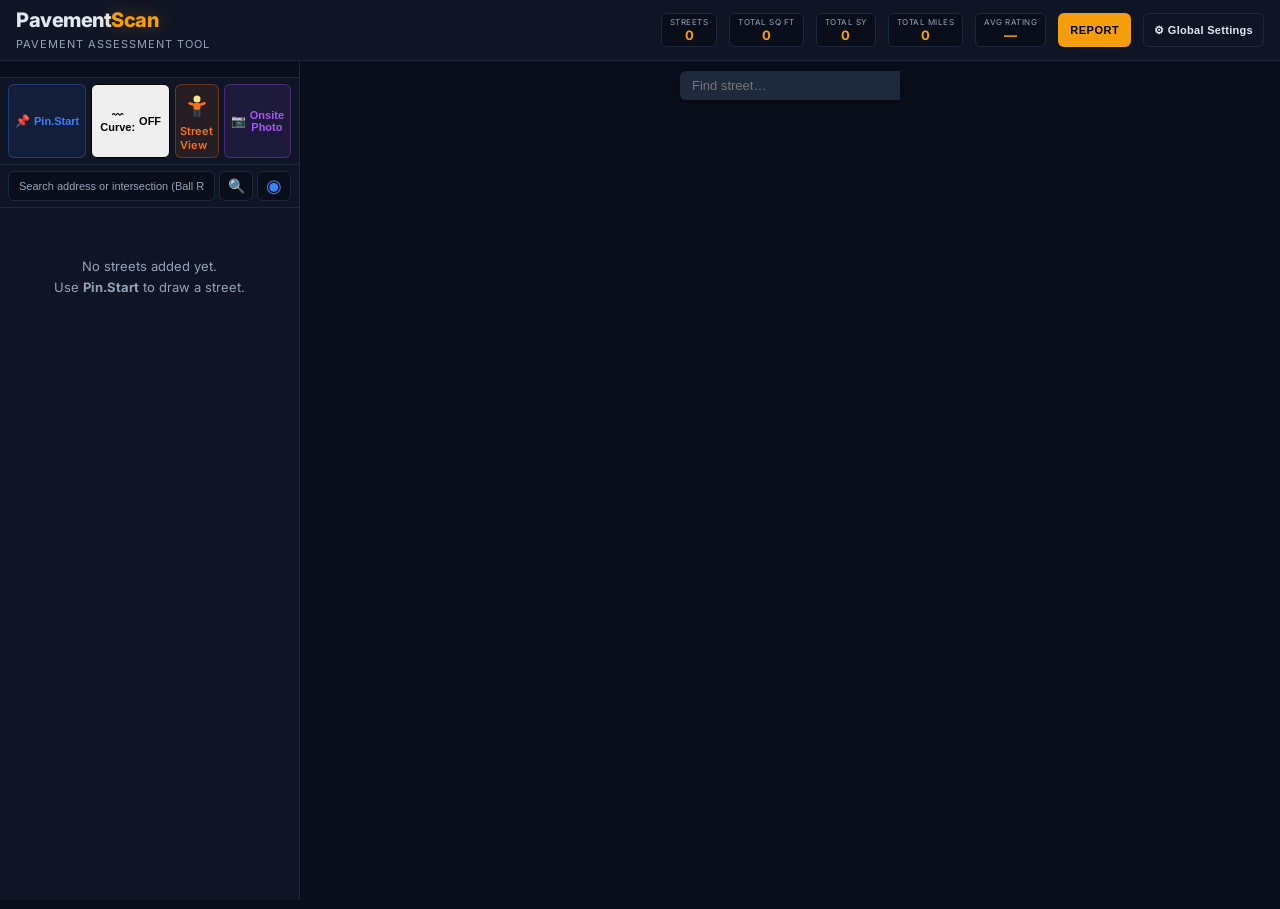
==== index.html @ 5e504d48 "v266: skip import if street already pinned — don't touch existing highlighted streets" ====
<!DOCTYPE html>
<html lang="en">
<head>
  <meta charset="UTF-8">
  <meta name="viewport" content="width=device-width, initial-scale=1.0">
  <title>PavementScan</title>
  <link rel="stylesheet" href="style.css?v=184">
  <link rel="preconnect" href="https://fonts.googleapis.com">
  <link href="https://fonts.googleapis.com/css2?family=Inter:wght@400;500;600;700;800&display=swap" rel="stylesheet">
</head>
<body>

  <!-- ─── LOGIN SCREEN ─────────────────────────────────────── -->
  <div id="login-screen">
    <div class="login-box">
      <h2>Pavement<em>Scan</em></h2>
      <p class="login-sub">Pavement Assessment Tool</p>
      <div class="login-form">
        <input type="text" id="login-user" placeholder="Username" autocomplete="username">
        <input type="password" id="login-pass" placeholder="Passcode" autocomplete="current-password" onkeydown="if(event.key==='Enter')doLogin()">
        <div id="login-error" class="login-error hidden">Incorrect username or passcode.</div>
        <button onclick="doLogin()">Enter</button>
      </div>
    </div>
  </div>

  <!-- ─── HEADER ──────────────────────────────────────────── -->
  <header id="app-header">
    <div class="header-left">
      <h1>Pavement<em>Scan</em></h1>
      <span class="header-sub">Pavement Assessment Tool</span>
    </div>
    <div class="header-right">
      <div class="stat-pill" id="stat-streets">
        <span class="stat-label">Streets</span>
        <span class="stat-value" id="total-streets">0</span>
      </div>
      <div class="stat-pill" id="stat-sqft">
        <span class="stat-label">Total Sq Ft</span>
        <span class="stat-value" id="total-sqft">0</span>
      </div>
      <div class="stat-pill" id="stat-sy">
        <span class="stat-label">Total SY</span>
        <span class="stat-value" id="total-sy">0</span>
      </div>
      <div class="stat-pill" id="stat-miles">
        <span class="stat-label">Total Miles</span>
        <span class="stat-value" id="total-miles">0</span>
      </div>
      <div class="stat-pill" id="stat-rating">
        <span class="stat-label">Avg Rating</span>
        <span class="stat-value" id="avg-rating">—</span>
      </div>
      <button class="btn-report" onclick="generateProjectReport()" title="Generate project report">Report</button>
      <button class="btn-global-settings" onclick="openGlobalSettings()" title="Global AI settings">&#9881; Global Settings</button>
    </div>
  </header>

  <!-- ─── REPORT MODAL ───────────────────────────────────── -->
  <div id="report-overlay" class="modal-overlay hidden" onclick="closeReport(event)">
    <div class="modal report-modal" onclick="event.stopPropagation()">
      <button class="btn-close" onclick="closeReport()" style="position:absolute;top:10px;right:14px;">&times;</button>
      <h3 id="report-title">Project Report</h3>
      <div id="report-content" class="report-content">Generating report...</div>
    </div>
  </div>

  <!-- ─── GLOBAL SETTINGS MODAL ───────────────────────────── -->
  <div id="global-settings-overlay" class="modal-overlay hidden" onclick="closeGlobalSettings(event)">
    <div class="modal global-settings-modal" onclick="event.stopPropagation()">
      <button class="btn-close" onclick="closeGlobalSettings()" style="position:absolute;top:10px;right:14px;">&times;</button>
      <h3>&#9881; Global Settings</h3>
      <p class="global-settings-sub">These apply to every project and every scan.</p>
      <div class="form-group" style="margin-top:16px">
        <label>Global AI Instructions</label>
        <p style="font-size:11px;color:var(--text-muted);margin:4px 0 8px">Your personal grading standards — injected into every scan across all projects.</p>
        <textarea id="global-ai-notes-input" class="ai-notes-input" rows="5" placeholder="e.g. Always rate alligator cracking as LVL 4 even if it's a small patch. Faded striping alone is not enough to bump a rating."></textarea>
      </div>
      <div class="modal-actions" style="margin-top:16px">
        <button class="btn-secondary" onclick="closeGlobalSettings()">Cancel</button>
        <button class="btn-primary" onclick="saveGlobalSettings()">Save</button>
      </div>
    </div>
  </div>

  <!-- ─── REFINE AI MODAL ──────────────────────────────────── -->
  <div id="refine-ai-overlay" class="modal-overlay hidden" onclick="closeRefineAIModal(event)">
    <div class="modal refine-ai-modal" onclick="event.stopPropagation()">
      <button class="btn-close" onclick="closeRefineAIModal()" style="position:absolute;top:10px;right:14px;">&times;</button>
      <h3>Refine AI Calibration</h3>
      <div id="refine-ai-loading" class="refine-ai-loading">
        <div class="scan-spinner"></div>
        <p>Analyzing your corrections and generating rules...</p>
      </div>
      <div id="refine-ai-rules" class="hidden"></div>
    </div>
  </div>

  <!-- ─── MAIN LAYOUT ────────────────────────────────────── -->
  <main id="app-main">

    <!-- LEFT PANEL -->
    <aside id="street-panel">
      <div class="project-bar" id="project-selector"></div>
      <div class="quick-actions">
        <button class="qa-btn qa-highlight" id="btn-pin" onclick="startFreeHighlight()" title="Draw a street — click start then end">
          <span class="qa-icon">&#128204;</span> <span id="btn-pin-label">Pin.Start</span>
        </button>
        <button class="qa-btn" id="btn-curve-toggle" onclick="toggleCurveMode()" title="Curve mode — click multiple points along a curved street" style="font-size:11px;padding:4px 8px;">
          〰 Curve: <span id="curve-mode-label">OFF</span>
        </button>
        <div class="qa-btn qa-worker" id="sv-worker" title="Drag onto the map to open Street View">
          <svg width="22" height="32" viewBox="0 0 22 32" fill="none" xmlns="http://www.w3.org/2000/svg">
            <circle cx="11" cy="9" r="3.5" fill="#fde68a"/>
            <rect x="2" y="13.5" width="6" height="2.5" rx="1.25" fill="#f97316" transform="rotate(20,7.5,14.75)"/>
            <rect x="14" y="13.5" width="6" height="2.5" rx="1.25" fill="#f97316" transform="rotate(-20,14.5,14.75)"/>
            <rect x="7.5" y="13" width="7" height="7" rx="2" fill="#f97316"/>
            <rect x="7.5" y="19.5" width="3" height="7.5" rx="1.5" fill="#374151"/>
            <rect x="11.5" y="19.5" width="3" height="7.5" rx="1.5" fill="#374151"/>
          </svg>
          <span>Street View</span>
        </div>
        <button class="qa-btn qa-photo" onclick="startFreePhoto()" title="Take a crack photo">
          <span class="qa-icon">&#128247;</span> Onsite Photo
        </button>
      </div>
      <div id="highlight-bar" class="highlight-bar hidden">
        <span id="highlight-bar-text">Click the START of a street</span>
        <button id="btn-finish-line" class="btn-cancel-highlight" onclick="finishMultiPointDraw()" style="background:#22c55e;color:#fff;display:none">Finish Line</button>
        <button class="btn-cancel-highlight" onclick="cancelHighlight()">Cancel</button>
      </div>
      <div id="order-bar" class="order-bar hidden">
        <div id="order-bar-main" style="display:flex;align-items:center;justify-content:space-between;width:100%;gap:6px">
          <span id="order-bar-text">Click — Stop #1  |  Right-click — half stop</span>
          <button class="btn-cancel-highlight" onclick="cancelOrderMode()">Done</button>
        </div>
        <div id="order-note-row" class="hidden" style="width:100%;margin-top:6px">
          <div id="order-note-label" style="font-size:10px;margin-bottom:4px;opacity:0.8"></div>
          <div style="display:flex;gap:4px">
            <input id="order-note-input" type="text" placeholder="Why this next? (optional)" maxlength="120"
              style="flex:1;background:rgba(245,158,11,0.1);border:1px solid rgba(245,158,11,0.4);border-radius:4px;color:#fff;font-size:11px;padding:4px 7px;outline:none"
              onkeydown="if(event.key==='Enter')saveOrderNote();if(event.key==='Escape')skipOrderNote()">
            <button onclick="saveOrderNote()" style="background:#f59e0b;border:none;color:#000;border-radius:4px;padding:4px 8px;font-size:11px;font-weight:700;cursor:pointer">Save</button>
            <button onclick="skipOrderNote()" style="background:none;border:1px solid rgba(245,158,11,0.4);color:#f59e0b;border-radius:4px;padding:4px 8px;font-size:11px;cursor:pointer">Skip</button>
          </div>
        </div>
      </div>
      <div class="search-bar">
        <input type="text" id="search-input" placeholder="Search address or intersection (Ball Rd &amp; Harbor Blvd)" onkeydown="if(event.key==='Enter')searchLocation()">
        <button class="btn-search" onclick="searchLocation()" title="Search">&#128269;</button>
        <button class="btn-nearme" onclick="goToMyLocation()" title="Near Me">&#9673;</button>
      </div>
      <div id="street-list" class="street-list">
        <div class="empty-state">No streets added yet.<br>Use <strong>Pin.Start</strong> to draw a street.</div>
      </div>
    </aside>

    <!-- CENTER — Map -->
    <section id="map-container">
      <div id="map"></div>
      <div id="map-street-search" style="position:absolute;top:10px;left:50%;transform:translateX(-50%);z-index:5;display:flex;gap:0;">
        <input id="map-street-search-input" type="text" placeholder="Find street…" oninput="mapStreetSearch(this.value)" onkeydown="if(event.key==='Escape'){this.value='';mapStreetSearch('');}else if(event.key==='Enter'){mapStreetSearchEnter();}" style="width:220px;padding:7px 12px;border-radius:6px 0 0 6px;border:none;background:#1e293b;color:#f1f5f9;font-size:13px;outline:none;box-shadow:0 2px 8px rgba(0,0,0,0.4);">
        <div id="map-street-search-results" style="position:absolute;top:100%;left:0;right:0;background:#1e293b;border-radius:0 0 6px 6px;overflow:hidden;box-shadow:0 4px 12px rgba(0,0,0,0.5);display:none;max-height:240px;overflow-y:auto;"></div>
      </div>
      <div id="streetview-panel" class="hidden">
        <div id="streetview-pano"></div>
        <div class="sv-toolbar">
          <button id="btn-close-sv" class="btn-close-sv" onclick="closeStreetViewPanel()">&#8592; Back to Map</button>
          <div id="sv-snap-btns">
            <button class="btn-sv-snap" onclick="snapStreetView(false)" title="Snap this view as a photo">&#128247; Snap Photo</button>
            <button class="btn-sv-snap btn-sv-snap-rr" onclick="snapStreetView(true)" title="Snap this view as an R&R photo">&#128247; Snap R&amp;R</button>
          </div>
          <button id="btn-sv-replace" class="btn-sv-snap btn-sv-replace hidden" onclick="snapRetake()" title="Replace the scan photo with this view">&#8617; Replace Photo</button>
        </div>
      </div>

  <!-- ─── SV SNAP MODAL ────────────────────────────────────── -->
  <div id="snap-overlay" class="modal-overlay hidden" onclick="closeSnapModal(event)">
    <div class="modal snap-review-modal" onclick="event.stopPropagation()">
      <button class="btn-close" onclick="closeSnapModal()" style="position:absolute;top:10px;right:14px;">&times;</button>
      <h3 id="snap-modal-title">Snap Photo</h3>
      <img id="snap-preview" src="" alt="Snap preview" class="snap-preview-img">
      <div class="form-group" style="margin-top:12px">
        <label>Rating</label>
        <select id="snap-rating">
          <option value="">— No rating —</option>
          <option value="level-1">LVL 1 — Good condition</option>
          <option value="level-2">LVL 2 — Light cracks</option>
          <option value="level-3">LVL 3 — Heavy cracks</option>
          <option value="level-4">LVL 4 — Alligator cracking</option>
        </select>
      </div>
      <div class="form-group">
        <label>Note (optional)</label>
        <textarea id="snap-note" rows="2" placeholder="e.g. Deep crack at driveway approach"></textarea>
      </div>
      <div class="modal-actions">
        <button class="btn-secondary" onclick="closeSnapModal()">Cancel</button>
        <button class="btn-primary" id="snap-save-btn" onclick="saveSnap()">Save to Street</button>
      </div>
    </div>
  </div>
    </section>

    <!-- RIGHT PANEL — Street Detail -->
    <aside id="detail-panel" class="hidden">
      <button class="btn-close" onclick="closeDetailPanel()">&times;</button>
      <div id="detail-content"></div>
    </aside>

  </main>

  <!-- ─── PHOTO LIGHTBOX ───────────────────────────────────── -->
  <div id="photo-lightbox" class="lightbox hidden" onclick="closeLightbox()">
    <div class="lightbox-inner" onclick="event.stopPropagation()">
      <button class="lightbox-close" onclick="closeLightbox()">&times;</button>
      <img id="lightbox-img" src="" alt="">
      <div id="lightbox-label" class="lightbox-label"></div>
      <div class="lightbox-rating">
        <span class="lightbox-rating-label">Rating:</span>
        <select id="lightbox-rating-select" onchange="lightboxSetRating(this.value)">
          <option value="">— Not rated —</option>
          <option value="level-1">LVL 1 — Good</option>
          <option value="level-2">LVL 2 — Light cracks</option>
          <option value="level-3">LVL 3 — Heavy cracks</option>
          <option value="level-4">LVL 4 — Alligator</option>
        </select>
      </div>
      <div id="lightbox-calibration-reason" class="hidden"></div>
      <div id="lightbox-note-row" class="lightbox-note-row hidden">
        <textarea id="lightbox-note-input" class="lightbox-note-input" rows="2" placeholder="Add a note..."></textarea>
        <button class="btn-primary" style="margin-top:6px;width:100%;font-size:12px;padding:7px" onclick="lightboxSaveNote()">Save Note</button>
      </div>
      <div class="lightbox-nav">
        <button id="lightbox-retake" class="lightbox-retake hidden" onclick="lightboxRetakePhoto()" title="Retake Photo">&#8635;</button>
        <button onclick="lightboxNav(-1)">&#8592;</button>
        <span id="lightbox-count"></span>
        <button onclick="lightboxNav(1)">&#8594;</button>
        <button id="lightbox-delete" class="lightbox-delete hidden" onclick="lightboxDeletePhoto()" title="Delete Photo">&#128465;</button>
      </div>
    </div>
  </div>

  <!-- ─── IMPORT STREET LIST MODAL ───────────────────────── -->
  <div id="import-overlay" class="modal-overlay hidden" onclick="closeImportModal(event)">
    <div class="modal" onclick="event.stopPropagation()" style="max-width:480px">
      <button class="btn-close" onclick="closeImportModal()" style="position:absolute;top:10px;right:14px;">&times;</button>
      <h3>&#8595; Import Street List</h3>
      <div class="form-group">
        <label>City &amp; State</label>
        <input type="text" id="import-city" placeholder="e.g. Mill Valley, CA" style="width:100%">
      </div>
      <!-- PDF Drop Zone -->
      <div id="import-drop-zone"
        ondragover="event.preventDefault();this.classList.add('drag-over')"
        ondragleave="this.classList.remove('drag-over')"
        ondrop="handleImportDrop(event)">
        <div id="import-drop-content">
          <span style="font-size:28px">📄🗺️</span>
          <div style="font-weight:600;margin:6px 0 2px">Drop PDF or map screenshot</div>
          <div style="font-size:11px;color:var(--text-muted)">AI reads the table or image and extracts street names</div>
        </div>
        <div id="import-drop-loading" class="hidden" style="text-align:center;padding:8px 0">
          <div class="scan-spinner" style="width:24px;height:24px;border-width:3px;margin:0 auto 8px"></div>
          <div id="import-drop-status" style="font-size:12px;color:var(--text-muted)">Reading PDF…</div>
        </div>
      </div>
      <div style="text-align:center;font-size:11px;color:var(--text-muted);margin:8px 0">— or paste manually —</div>
      <div class="form-group" style="margin-bottom:8px">
        <label id="import-list-label" style="color:var(--text-muted)">Street Names</label>
        <div id="import-review-notice" class="hidden" style="background:rgba(245,158,11,0.12);border:1px solid rgba(245,158,11,0.4);border-radius:6px;padding:8px 10px;margin-bottom:8px;font-size:12px;color:#f59e0b;">
          ✓ AI found these streets. Review the list — delete any that look wrong — then hit <strong>Import Streets</strong>.
        </div>
        <textarea id="import-list" rows="8" placeholder="Elm Ave&#10;Catalpa Ave&#10;Walnut Ave&#10;Miller Ave&#10;..." style="font-size:12px;font-family:monospace"></textarea>
      </div>
      <div id="import-progress" class="hidden" style="margin-bottom:12px">
        <div style="background:var(--bg-dark);border-radius:4px;height:6px;overflow:hidden;margin-bottom:6px">
          <div id="import-progress-bar" style="height:100%;background:#6366f1;width:0%;transition:width 0.3s"></div>
        </div>
        <p id="import-progress-text" style="font-size:11px;color:var(--text-muted);margin:0"></p>
      </div>
      <div class="modal-actions">
        <button class="btn-secondary" onclick="closeImportModal()">Cancel</button>
        <button class="btn-primary" id="import-btn" onclick="runImportList()" style="background:#6366f1;border-color:#6366f1">Import Streets</button>
      </div>
    </div>
  </div>

  <!-- ─── ADD STREET MODAL ────────────────────────────────── -->
  <div id="modal-overlay" class="modal-overlay hidden" onclick="closeModal(event)">
    <div class="modal" onclick="event.stopPropagation()">
      <h3>Add Street</h3>
      <div class="form-group">
        <label for="input-street-name">Street Name</label>
        <input type="text" id="input-street-name" placeholder="e.g. 1200 W Ball Rd, Anaheim, CA">
      </div>
      <div class="form-group">
        <label for="input-length">Length (ft)</label>
        <input type="number" id="input-length" placeholder="e.g. 500">
      </div>
      <p class="form-hint">Width is auto-detected from road type — no need to enter it.</p>
      <div class="form-group">
        <label for="input-notes">Notes (optional)</label>
        <textarea id="input-notes" rows="2" placeholder="Parking lot, residential, etc."></textarea>
      </div>
      <div class="modal-actions">
        <button class="btn-secondary" onclick="closeModal()">Cancel</button>
        <button class="btn-primary" id="btn-save-street" onclick="saveStreet()">Add &amp; Scan</button>
      </div>
    </div>
  </div>

  <!-- ─── NAME STREET PROMPT ────────────────────────────────── -->
  <div id="name-prompt-overlay" class="modal-overlay hidden" onclick="closeNamePrompt(event)">
    <div class="modal" onclick="event.stopPropagation()" style="max-width:340px">
      <h3>Name This Street</h3>
      <p style="font-size:13px;color:var(--text-muted);margin-bottom:12px">What street did you just highlight?</p>
      <div class="form-group">
        <input type="text" id="name-prompt-input" placeholder="e.g. Katella Avenue" onkeydown="if(event.key==='Enter')confirmStreetName()">
      </div>
      <div class="modal-actions">
        <button class="btn-secondary" onclick="closeNamePrompt()">Cancel</button>
        <button class="btn-primary" onclick="confirmStreetName()">Save Name</button>
      </div>
    </div>
  </div>

  <!-- ─── SCANNING MODAL ─────────────────────────────────── -->
  <div id="scan-overlay" class="modal-overlay hidden" style="display:none">
    <div class="modal scan-modal">
      <div class="scan-spinner"></div>
      <h3>Scanning Street View...</h3>
      <p id="scan-status">Pulling imagery and analyzing pavement condition</p>
    </div>
  </div>

  <!-- ─── SCRIPTS ─────────────────────────────────────────── -->
  <script src="app.js?v=234"></script>
  <script async defer
    src="https://maps.googleapis.com/maps/api/js?key=AIzaSyALUzyaUCMmtVah_gcnoe-g2VGeezsPkZ8&callback=initMap&loading=async&libraries=marker">
  </script>

</body>
</html>
---- style.css ----
/* ================================================================
   PAVESCAN — Styles
   Pavement assessment tool for crack seal & slurry seal companies
   ================================================================ */

/* ─── VARIABLES ───────────────────────────────────────────── */
:root {
  --bg-dark: #0a0e1a;
  --bg-card: #111827;
  --bg-panel: #0f1525;
  --border: #1e293b;
  --text: #e2e8f0;
  --text-dim: #94a3b8;
  --accent: #f59e0b;
  --accent-glow: rgba(245, 158, 11, 0.4);
  --green: #22c55e;
  --yellow: #eab308;
  --orange: #f97316;
  --red: #ef4444;
  --radius: 12px;
  --radius-sm: 8px;
}

/* ─── RESET & BASE ────────────────────────────────────────── */
*, *::before, *::after { box-sizing: border-box; margin: 0; padding: 0; }

/* ─── LOGIN SCREEN ─────────────────────────────────────────── */
#login-screen {
  display: none;
  position: fixed;
  inset: 0;
  background: var(--bg-dark);
  z-index: 9999;
  align-items: center;
  justify-content: center;
}
.login-box {
  background: var(--card);
  border: 1px solid var(--border);
  border-radius: 16px;
  padding: 40px 36px;
  width: 320px;
  text-align: center;
  box-shadow: 0 0 40px rgba(59,130,246,0.15);
}
.login-box h2 {
  font-size: 22px;
  font-weight: 800;
  color: var(--text);
  margin-bottom: 4px;
}
.login-box h2 em { color: var(--accent); font-style: normal; }
.login-sub {
  font-size: 12px;
  color: var(--text-dim);
  margin-bottom: 28px;
  letter-spacing: 0.05em;
  text-transform: uppercase;
}
.login-form {
  display: flex;
  flex-direction: column;
  gap: 12px;
}
.login-form input {
  background: var(--bg-dark);
  border: 1px solid var(--border);
  border-radius: 8px;
  color: var(--text);
  padding: 10px 14px;
  font-size: 14px;
  outline: none;
}
.login-form input:focus { border-color: var(--accent); }
.login-form button {
  background: var(--accent);
  color: #000;
  border: none;
  border-radius: 8px;
  padding: 11px;
  font-size: 14px;
  font-weight: 700;
  cursor: pointer;
  margin-top: 4px;
}
.login-form button:hover { opacity: 0.9; }
.login-error {
  color: #ef4444;
  font-size: 12px;
  text-align: center;
}

html {
  height: 100%;
  overflow: hidden;
}
body {
  font-family: 'Inter', system-ui, sans-serif;
  background: var(--bg-dark);
  color: var(--text);
  height: 100%;
  overflow: hidden;
}
::-webkit-scrollbar { width: 5px; }
::-webkit-scrollbar-track { background: transparent; }
::-webkit-scrollbar-thumb { background: rgba(255,255,255,0.12); border-radius: 3px; }

/* ─── HEADER ──────────────────────────────────────────────── */
#app-header {
  display: flex;
  align-items: center;
  justify-content: space-between;
  padding: 8px 16px;
  background: var(--bg-panel);
  border-bottom: 1px solid var(--border);
  flex-wrap: wrap;
  gap: 8px;
}
#app-header h1 {
  font-size: 20px;
  font-weight: 800;
  letter-spacing: -0.5px;
}
#app-header h1 em {
  font-style: normal;
  color: var(--accent);
  text-shadow: 0 0 20px var(--accent-glow);
}
.header-sub {
  font-size: 11px;
  color: var(--text-dim);
  text-transform: uppercase;
  letter-spacing: 1px;
}
.header-right {
  display: flex;
  gap: 12px;
}
.stat-pill {
  display: flex;
  flex-direction: column;
  align-items: center;
  background: var(--bg-dark);
  border: 1px solid var(--border);
  border-radius: 6px;
  padding: 3px 8px;
  min-width: 55px;
}
.stat-label {
  font-size: 8px;
  color: var(--text-dim);
  text-transform: uppercase;
  letter-spacing: 0.5px;
}
.stat-value {
  font-size: 13px;
  font-weight: 700;
  color: var(--accent);
}

/* ─── MAIN LAYOUT ─────────────────────────────────────────── */
#app-main {
  display: flex;
  height: calc(100vh - 52px);
  overflow: hidden;
}

/* ─── STREET PANEL (LEFT) ─────────────────────────────────── */
#street-panel {
  width: 300px;
  min-width: 260px;
  background: var(--bg-panel);
  border-right: 1px solid var(--border);
  display: flex;
  flex-direction: column;
  overflow-y: auto;
  height: 100%;
}
/* ─── PROJECT SELECTOR ─────────────────────────────────────── */
.project-bar {
  padding: 8px;
  border-bottom: 1px solid var(--border);
  background: var(--bg-dark);
}
.project-row {
  display: flex;
  align-items: center;
  gap: 4px;
}
#project-dropdown {
  flex: 1;
  background: var(--bg-card);
  border: 1px solid var(--border);
  border-radius: 6px;
  padding: 6px 8px;
  color: var(--text);
  font-size: 12px;
  font-weight: 600;
  outline: none;
  cursor: pointer;
  min-width: 0;
}
#project-dropdown:focus { border-color: var(--accent); }
.btn-project-action {
  background: var(--bg-card);
  border: 1px solid var(--border);
  border-radius: 6px;
  color: var(--text-dim);
  font-size: 10px;
  padding: 4px 8px;
  cursor: pointer;
  white-space: nowrap;
  font-weight: 500;
}
.btn-project-action:hover { border-color: var(--accent); color: var(--accent); }
.btn-project-delete:hover { border-color: var(--red); color: var(--red); }
.settings-collapse-bar {
  display: flex;
  justify-content: space-between;
  align-items: center;
  padding: 5px 10px;
  font-size: 11px;
  color: var(--text-dim);
  background: var(--bg-dark);
  border-top: 1px solid var(--border);
  border-bottom: 1px solid var(--border);
  cursor: pointer;
  user-select: none;
}
.settings-collapse-bar:hover { color: var(--accent); }
.advanced-toggle-bar {
  display: flex;
  justify-content: space-between;
  align-items: center;
  padding: 5px 10px;
  font-size: 11px;
  color: var(--text-dim);
  border-top: 1px solid var(--border);
  cursor: pointer;
  user-select: none;
}
.advanced-toggle-bar:hover { color: var(--accent); }
.photo-settings-row {
  display: flex;
  gap: 6px;
  padding: 8px 10px;
  border-bottom: 1px solid var(--border);
}
.photo-setting-card {
  flex: 1;
  background: var(--bg-dark);
  border: 1px solid var(--border);
  border-radius: var(--radius-sm);
  padding: 8px 6px;
  display: flex;
  flex-direction: column;
  align-items: center;
  gap: 6px;
}
.photo-setting-label {
  font-size: 9px;
  color: var(--text-dim);
  text-transform: uppercase;
  letter-spacing: 0.4px;
  white-space: nowrap;
}
.photo-stepper {
  display: flex;
  align-items: center;
  gap: 6px;
}
.photo-step-btn {
  background: var(--bg-dark);
  border: 1px solid var(--border);
  color: var(--text-dim);
  border-radius: 4px;
  width: 20px;
  height: 20px;
  font-size: 13px;
  line-height: 1;
  cursor: pointer;
  display: flex;
  align-items: center;
  justify-content: center;
  flex-shrink: 0;
}
.photo-step-btn:hover { border-color: var(--accent); color: var(--accent); }
.photo-settings-default {
  font-size: 10px;
  color: var(--text-dim);
  padding: 2px 10px 6px;
  opacity: 0.6;
}
.photo-setting-val {
  font-size: 14px;
  font-weight: 700;
  color: var(--accent);
  min-width: 40px;
  text-align: center;
}

.project-toggles {
  display: flex;
  flex-wrap: wrap;
  gap: 6px;
  margin-top: 6px;
}
.ai-notes-row {
  margin-top: 6px;
  display: flex;
  flex-direction: column;
  gap: 4px;
}
.ai-notes-label {
  color: var(--text-dim);
  font-size: 10px;
  font-weight: 500;
}
.ai-notes-input {
  background: var(--bg-dark);
  border: 1px solid var(--border);
  border-radius: 6px;
  color: var(--text);
  font-size: 11px;
  font-family: inherit;
  padding: 6px 8px;
  resize: vertical;
  min-height: 44px;
  outline: none;
  transition: border-color 0.15s;
}
.ai-notes-input:focus { border-color: var(--accent); }
.ai-notes-input::placeholder { color: var(--text-dim); }
/* ─── CALIBRATION ───────────────────────────────────────── */
.calib-bar {
  display: flex;
  align-items: center;
  justify-content: space-between;
  margin-top: 6px;
  padding: 6px 10px;
  background: var(--bg-dark);
  border: 1px solid var(--border);
  border-radius: 6px;
  gap: 8px;
}
.calib-bar-label {
  font-size: 10px;
  color: var(--text-dim);
  flex: 1;
}
.calib-bar-actions { display: flex; gap: 6px; }
.btn-calib-refine, .btn-calib-clear {
  font-size: 10px;
  font-weight: 600;
  padding: 3px 10px;
  border-radius: 4px;
  cursor: pointer;
  border: 1px solid;
  background: none;
}
.btn-calib-refine { border-color: var(--accent); color: var(--accent); }
.btn-calib-refine:hover { background: rgba(99,102,241,0.12); }
.btn-calib-clear { border-color: var(--border); color: var(--text-muted); }
.btn-calib-clear:hover { border-color: #ef4444; color: #ef4444; }
.calib-reason-box {
  background: var(--bg-card);
  border: 1px solid var(--accent);
  border-radius: 8px;
  padding: 10px 12px;
  margin: 8px 0;
  display: flex;
  flex-direction: column;
  gap: 8px;
}
.calib-reason-label { font-size: 11px; color: var(--text-muted); font-weight: 500; }
.calib-reason-input {
  background: var(--bg-dark);
  border: 1px solid var(--border);
  border-radius: 6px;
  color: var(--text);
  font-size: 11px;
  font-family: inherit;
  padding: 6px 8px;
  resize: none;
  outline: none;
}
.calib-reason-input:focus { border-color: var(--accent); }
.calib-reason-actions { display: flex; gap: 8px; }
/* Refine AI modal */
.refine-ai-modal { max-width: 500px; width: 92%; }
.refine-ai-loading { display: flex; flex-direction: column; align-items: center; gap: 12px; padding: 20px 0; }
.refine-ai-loading p { font-size: 13px; color: var(--text-muted); }
.refine-ai-subtitle { font-size: 12px; color: var(--text-muted); margin-bottom: 12px; }
.refine-rule-row {
  display: flex;
  align-items: center;
  gap: 8px;
  margin-bottom: 8px;
}
.refine-rule-input {
  flex: 1;
  background: var(--bg-dark);
  border: 1px solid var(--border);
  border-radius: 6px;
  color: var(--text);
  font-size: 12px;
  font-family: inherit;
  padding: 7px 10px;
  outline: none;
}
.refine-rule-input:focus { border-color: var(--accent); }
.refine-rule-delete {
  background: none;
  border: none;
  color: var(--text-muted);
  cursor: pointer;
  font-size: 14px;
  padding: 4px;
  flex-shrink: 0;
}
.refine-rule-delete:hover { color: #ef4444; }
.refine-ai-actions { display: flex; gap: 10px; margin-top: 14px; }
.toggle-pill {
  flex: 1 1 calc(50% - 3px);
  max-width: calc(50% - 3px);
  display: flex;
  align-items: center;
  justify-content: space-between;
  gap: 6px;
  padding: 5px 10px;
  border-radius: 6px;
  border: 1px solid var(--border);
  cursor: pointer;
  background: var(--bg-card);
  min-width: 0;
  overflow: hidden;
}
.toggle-pill:hover { border-color: var(--accent); }
.toggle-pill-full { flex: 1 1 100%; width: 100%; max-width: 100%; }
.model-pill { flex: 1 1 100%; }
.toggle-label {
  color: var(--text-dim);
  font-size: 10px;
  font-weight: 500;
  white-space: nowrap;
  overflow: hidden;
  text-overflow: ellipsis;
  flex-shrink: 1;
  min-width: 0;
}
.toggle-value {
  font-weight: 700;
  padding: 1px 6px;
  border-radius: 3px;
  font-size: 9px;
}
.wc-on { background: rgba(34,197,94,0.2); color: #22c55e; }
.wc-off { background: rgba(239,68,68,0.2); color: #ef4444; }
.toggle-on { background: rgba(34,197,94,0.2); color: #22c55e; }
.toggle-off { background: rgba(239,68,68,0.2); color: #ef4444; }
.model-pill { cursor: default; }
.model-pill:hover { border-color: var(--accent); }
.model-select {
  background: rgba(245,166,35,0.15);
  border: none;
  color: var(--accent);
  font-size: 9px;
  font-weight: 700;
  padding: 1px 4px;
  border-radius: 3px;
  cursor: pointer;
  outline: none;
}

.panel-header {
  display: flex;
  align-items: center;
  justify-content: space-between;
  padding: 8px 12px;
  border-bottom: 1px solid var(--border);
}
.panel-header h2 {
  font-size: 14px;
  font-weight: 600;
}
.panel-header .btn-primary {
  padding: 5px 10px;
  font-size: 11px;
}
/* ─── SEARCH BAR ──────────────────────────────────────────── */
.search-bar {
  display: flex;
  gap: 4px;
  padding: 6px 8px;
  border-bottom: 1px solid var(--border);
}
.search-bar input {
  flex: 1;
  background: var(--bg-dark);
  border: 1px solid var(--border);
  border-radius: 6px;
  padding: 7px 10px;
  color: var(--text);
  font-size: 12px;
  outline: none;
  min-width: 0;
}
.search-bar input:focus {
  border-color: var(--accent);
}
.search-bar input::placeholder {
  color: var(--text-dim);
  font-size: 11px;
}
.btn-search, .btn-nearme {
  background: var(--bg-dark);
  border: 1px solid var(--border);
  border-radius: 6px;
  color: var(--text-dim);
  font-size: 14px;
  width: 34px;
  cursor: pointer;
  display: flex;
  align-items: center;
  justify-content: center;
}
.btn-search:hover { border-color: var(--accent); color: var(--accent); }
.btn-nearme {
  color: #3b82f6;
  font-size: 18px;
}
.btn-nearme:hover { border-color: #3b82f6; background: rgba(59,130,246,0.1); }

/* ─── QUICK ACTIONS ────────────────────────────────────────── */
.quick-actions {
  display: flex;
  gap: 5px;
  padding: 6px 8px;
  border-bottom: 1px solid var(--border);
}
.qa-btn {
  flex: 1;
  display: flex;
  align-items: center;
  justify-content: center;
  gap: 4px;
  padding: 6px 6px;
  border-radius: 6px;
  font-size: 11px;
  font-weight: 600;
  cursor: pointer;
  border: 1px solid;
  transition: background 0.2s;
}
.qa-icon { font-size: 12px; }
.qa-highlight {
  background: rgba(59,130,246,0.1);
  color: #3b82f6;
  border-color: rgba(59,130,246,0.3);
}
.qa-highlight:hover { background: rgba(59,130,246,0.2); }
.qa-highlight.qa-active {
  background: #3b82f6;
  color: #fff;
  border-color: #3b82f6;
  box-shadow: 0 0 12px rgba(59,130,246,0.5);
}
.qa-worker {
  background: rgba(249,115,22,0.1);
  color: #f97316;
  border-color: rgba(249,115,22,0.3);
  cursor: grab;
  flex-direction: column;
  gap: 2px;
  padding: 5px 4px;
  user-select: none;
}
.qa-worker:hover { background: rgba(249,115,22,0.2); }
.qa-worker:active { cursor: grabbing; }
.qa-worker.qa-active {
  border-color: #f97316;
  box-shadow: 0 0 12px rgba(249,115,22,0.5);
  background: rgba(249,115,22,0.15);
}
.qa-worker svg { display: block; margin: 0 auto; animation: worker-bob 2s ease-in-out infinite; }
@keyframes worker-bob {
  0%, 100% { transform: translateY(0); }
  50% { transform: translateY(-3px); }
}
.worker-ghost-inner {
  animation: worker-dangle 0.45s ease-in-out infinite;
  transform-origin: 50% 0%;
  display: block;
}
@keyframes worker-dangle {
  0%, 100% { transform: rotate(-6deg); }
  50% { transform: rotate(6deg); }
}
.qa-photo {
  background: rgba(168,85,247,0.1);
  color: #a855f7;
  border-color: rgba(168,85,247,0.3);
}
.qa-photo:hover { background: rgba(168,85,247,0.2); }

.highlight-bar {
  display: flex;
  align-items: center;
  justify-content: space-between;
  padding: 8px 10px;
  background: rgba(59,130,246,0.1);
  border-bottom: 1px solid rgba(59,130,246,0.3);
  font-size: 11px;
  color: #3b82f6;
  font-weight: 500;
  gap: 6px;
}
.highlight-bar-btns {
  display: flex;
  gap: 4px;
  flex-shrink: 0;
}
.btn-next-street {
  background: #22c55e;
  border: none;
  color: #fff;
  border-radius: 4px;
  padding: 4px 10px;
  font-size: 11px;
  font-weight: 600;
  cursor: pointer;
}
.btn-next-street:hover { background: #16a34a; }
.btn-cancel-highlight {
  background: none;
  border: 1px solid rgba(59,130,246,0.3);
  color: #3b82f6;
  border-radius: 4px;
  padding: 4px 10px;
  font-size: 11px;
  cursor: pointer;
}
.order-bar {
  display: flex;
  align-items: center;
  justify-content: space-between;
  padding: 8px 10px;
  background: rgba(245,158,11,0.1);
  border-bottom: 1px solid rgba(245,158,11,0.3);
  font-size: 11px;
  color: #f59e0b;
  font-weight: 500;
  gap: 6px;
}
.order-bar .btn-cancel-highlight {
  border-color: rgba(245,158,11,0.4);
  color: #f59e0b;
}

.street-list {
  flex: 1;
  overflow-y: auto;
  padding: 8px;
}
.street-list-back {
  font-size: 11px;
  color: var(--accent);
  cursor: pointer;
  padding: 6px 8px;
  margin-bottom: 4px;
  border-radius: 4px;
}
.street-list-back:hover {
  background: rgba(245,158,11,0.1);
}
.empty-state {
  text-align: center;
  color: var(--text-dim);
  font-size: 13px;
  padding: 40px 16px;
  line-height: 1.6;
}

/* ─── STREET CARD ─────────────────────────────────────────── */
.street-card {
  background: var(--bg-card);
  border: 1px solid var(--border);
  border-radius: var(--radius-sm);
  padding: 12px;
  margin-bottom: 6px;
  cursor: pointer;
  transition: border-color 0.2s, box-shadow 0.2s;
  position: relative;
}
.street-card-delete {
  position: absolute;
  top: 6px;
  right: 6px;
  background: none;
  border: none;
  color: var(--text-dim);
  font-size: 16px;
  cursor: pointer;
  padding: 0 4px;
  line-height: 1;
  opacity: 0;
  transition: opacity 0.2s;
}
.street-card:hover .street-card-delete { opacity: 1; }
.street-card-delete:hover { color: var(--red); }

.delete-confirm {
  background: rgba(239,68,68,0.08);
  border: 1px solid rgba(239,68,68,0.3);
  border-radius: var(--radius-sm);
  padding: 8px 12px;
  margin-bottom: 6px;
  display: flex;
  align-items: center;
  justify-content: space-between;
  font-size: 12px;
  color: var(--text);
}
.delete-confirm-btns {
  display: flex;
  gap: 6px;
}
.dc-yes {
  background: var(--red);
  color: #fff;
  border: none;
  padding: 4px 12px;
  border-radius: 4px;
  font-size: 11px;
  font-weight: 600;
  cursor: pointer;
}
.dc-no {
  background: none;
  color: var(--text-dim);
  border: 1px solid var(--border);
  padding: 4px 12px;
  border-radius: 4px;
  font-size: 11px;
  cursor: pointer;
}
.street-card:hover,
.street-card.active {
  border-color: var(--accent);
  box-shadow: 0 0 12px var(--accent-glow);
}
.street-card.street-card-level-1:hover,
.street-card.street-card-level-1.active { border-color: #22c55e; box-shadow: 0 0 14px rgba(34,197,94,0.35); }
.street-card.street-card-level-2:hover,
.street-card.street-card-level-2.active { border-color: #eab308; box-shadow: 0 0 14px rgba(234,179,8,0.35); }
.street-card.street-card-level-3:hover,
.street-card.street-card-level-3.active { border-color: #f97316; box-shadow: 0 0 14px rgba(249,115,22,0.35); }
.street-card.street-card-level-4:hover,
.street-card.street-card-level-4.active { border-color: #ef4444; box-shadow: 0 0 14px rgba(239,68,68,0.35); }
.street-card.street-card-done { opacity: 0.5; }
.street-card.street-card-done .street-card-name { color: #6b7280; text-decoration: line-through; }
.street-card-name {
  font-size: 13px;
  font-weight: 600;
  margin-bottom: 6px;
  white-space: nowrap;
  overflow: hidden;
  text-overflow: ellipsis;
}
.street-card-city {
  font-size: 10px;
  color: var(--text-dim);
  margin-bottom: 4px;
}
.street-card-boundary {
  font-size: 10px;
  color: var(--orange);
  margin-bottom: 4px;
  font-weight: 500;
}
.street-card-warning {
  border-color: rgba(249,115,22,0.4) !important;
}
.street-card-weed {
  font-size: 10px;
  color: #22c55e;
  margin-bottom: 4px;
  font-weight: 500;
}
.street-card-meta {
  display: flex;
  justify-content: space-between;
  align-items: center;
  font-size: 11px;
  color: var(--text-dim);
}
.street-card-sqft {
  font-weight: 600;
  color: var(--text);
}
.street-card-treatment {
  font-size: 10px;
  font-weight: 600;
  margin-top: 4px;
  letter-spacing: 0.02em;
}
.rating-badge {
  padding: 2px 8px;
  border-radius: 10px;
  font-size: 10px;
  font-weight: 700;
  text-transform: uppercase;
  letter-spacing: 0.5px;
}
.rating-level-1, .rating-good { background: rgba(34,197,94,0.15); color: var(--green); }
.rating-level-2, .rating-fair { background: rgba(234,179,8,0.15); color: var(--yellow); }
.rating-level-3, .rating-poor { background: rgba(249,115,22,0.15); color: var(--orange); }
.rating-level-4, .rating-critical { background: rgba(239,68,68,0.15); color: var(--red); }
.rating-pending { background: rgba(148,163,184,0.15); color: var(--text-dim); }

/* ─── MAP ─────────────────────────────────────────────────── */
#map-container {
  flex: 1;
  position: relative;
}
#map {
  width: 100%;
  height: 100%;
}
#map.cursor-pin-start {
  cursor: url("data:image/svg+xml,%3Csvg xmlns='http://www.w3.org/2000/svg' width='16' height='16' viewBox='0 0 32 32'%3E%3Ccircle cx='16' cy='16' r='10' stroke='%2322c55e' stroke-width='2' fill='none'/%3E%3Cline x1='16' y1='4' x2='16' y2='12' stroke='%2322c55e' stroke-width='2'/%3E%3Cline x1='16' y1='20' x2='16' y2='28' stroke='%2322c55e' stroke-width='2'/%3E%3Cline x1='4' y1='16' x2='12' y2='16' stroke='%2322c55e' stroke-width='2'/%3E%3Cline x1='20' y1='16' x2='28' y2='16' stroke='%2322c55e' stroke-width='2'/%3E%3C/svg%3E") 8 8, crosshair;
}
#map.cursor-pin-end {
  cursor: url("data:image/svg+xml,%3Csvg xmlns='http://www.w3.org/2000/svg' width='16' height='16' viewBox='0 0 32 32'%3E%3Ccircle cx='16' cy='16' r='10' stroke='%23ef4444' stroke-width='2' fill='none'/%3E%3Cline x1='16' y1='4' x2='16' y2='12' stroke='%23ef4444' stroke-width='2'/%3E%3Cline x1='16' y1='20' x2='16' y2='28' stroke='%23ef4444' stroke-width='2'/%3E%3Cline x1='4' y1='16' x2='12' y2='16' stroke='%23ef4444' stroke-width='2'/%3E%3Cline x1='20' y1='16' x2='28' y2='16' stroke='%23ef4444' stroke-width='2'/%3E%3C/svg%3E") 8 8, crosshair;
}
#streetview-panel {
  position: absolute;
  inset: 0;
  z-index: 10;
  background: var(--bg-dark);
}
#streetview-pano {
  width: 100%;
  height: 100%;
}
.sv-toolbar {
  position: absolute;
  bottom: 16px;
  left: 50%;
  transform: translateX(-50%);
  z-index: 9999;
  display: flex;
  gap: 10px;
}
.btn-close-sv, .btn-sv-snap {
  background: rgba(15,15,20,0.82);
  color: var(--text);
  border: 1px solid rgba(255,255,255,0.12);
  padding: 8px 18px;
  border-radius: 999px;
  font-size: 12px;
  font-weight: 600;
  cursor: pointer;
  backdrop-filter: blur(6px);
  box-shadow: 0 2px 12px rgba(0,0,0,0.6);
  letter-spacing: 0.02em;
  transition: background 0.15s, border-color 0.15s;
}
.btn-close-sv:hover, .btn-sv-snap:hover {
  background: rgba(15,15,20,0.96);
  border-color: var(--accent);
  color: var(--accent);
}
.btn-sv-snap-rr {
  border-color: rgba(239,68,68,0.5);
  color: #ef4444;
}
.btn-sv-snap-rr:hover {
  background: rgba(239,68,68,0.15);
  border-color: #ef4444;
  color: #ef4444;
}
#sv-snap-btns { display: contents; }
.btn-sv-replace {
  border-color: rgba(99,102,241,0.7);
  color: #818cf8;
}
.btn-sv-replace:hover {
  background: rgba(99,102,241,0.15);
  border-color: #818cf8;
  color: #818cf8;
}
.snap-review-modal {
  max-width: 480px;
  width: 90%;
}
.snap-preview-img {
  width: 100%;
  border-radius: 8px;
  margin-top: 8px;
  display: block;
}

/* ─── DETAIL PANEL (RIGHT) ────────────────────────────────── */
#detail-panel {
  width: 360px;
  min-width: 320px;
  background: var(--bg-panel);
  border-left: 1px solid var(--border);
  overflow-y: auto;
  padding: 16px;
  position: relative;
}
.btn-close {
  position: absolute;
  top: 10px;
  right: 14px;
  background: none;
  border: none;
  color: var(--text-dim);
  font-size: 22px;
  cursor: pointer;
}
.btn-close:hover { color: var(--text); }

.detail-header {
  margin-bottom: 16px;
}
.detail-name-row {
  display: flex;
  align-items: center;
  gap: 8px;
  margin-bottom: 4px;
  flex-wrap: wrap;
}
.detail-name-text {
  font-size: 16px;
  font-weight: 700;
  cursor: pointer;
  border-bottom: 1px dashed transparent;
  transition: border-color 0.15s;
}
.detail-name-text:hover {
  border-bottom-color: var(--text-dim);
}
.detail-name-input {
  flex: 1;
  min-width: 0;
  background: var(--bg-dark);
  border: 1px solid var(--accent);
  border-radius: 6px;
  color: var(--text);
  font-size: 14px;
  font-weight: 600;
  padding: 4px 8px;
  outline: none;
}
.detail-header h3 {
  font-size: 16px;
  font-weight: 700;
  margin-bottom: 4px;
}
.detail-jurisdiction {
  font-size: 12px;
  color: var(--accent);
  font-weight: 500;
  margin-bottom: 2px;
}
.detail-boundary-warn {
  font-size: 12px;
  color: var(--orange);
  font-weight: 600;
  background: rgba(249,115,22,0.1);
  border: 1px solid rgba(249,115,22,0.3);
  border-radius: 4px;
  padding: 4px 8px;
  margin-bottom: 4px;
}
/* ─── DETAIL PANEL TABS ──────────────────────────────────── */
.detail-tabs {
  display: flex;
  border-bottom: 1px solid var(--border);
  margin: 0 -16px 12px;
  padding: 0 16px;
}
.detail-tab {
  flex: 1;
  padding: 8px 4px;
  font-size: 12px;
  font-weight: 600;
  color: var(--text-dim);
  background: none;
  border: none;
  border-bottom: 2px solid transparent;
  cursor: pointer;
  transition: color 0.15s, border-color 0.15s;
  text-align: center;
}
.detail-tab.active {
  color: var(--accent);
  border-bottom-color: var(--accent);
}
.detail-tab:hover:not(.active) { color: var(--text); }
.tab-count {
  display: inline-block;
  background: var(--accent);
  color: #000;
  font-size: 10px;
  font-weight: 700;
  padding: 1px 5px;
  border-radius: 8px;
  margin-left: 3px;
  vertical-align: middle;
}
.detail-header-meta {
  display: flex;
  align-items: center;
  gap: 6px;
  margin-top: 4px;
  margin-bottom: 2px;
  flex-wrap: wrap;
}
.detail-dir-badge {
  background: var(--accent);
  color: #000;
  font-size: 11px;
  font-weight: 700;
  padding: 2px 8px;
  border-radius: 4px;
}

.detail-lane-layout {
  background: rgba(59,130,246,0.07);
  border: 1px solid rgba(59,130,246,0.2);
  border-radius: 6px;
  padding: 8px 10px;
  margin-bottom: 6px;
}
.lane-layout-title {
  font-size: 12px;
  font-weight: 700;
  color: #3b82f6;
  margin-bottom: 7px;
}
.lane-layout-grid {
  display: flex;
  flex-direction: column;
  gap: 4px;
}
.lane-item {
  display: flex;
  justify-content: space-between;
  font-size: 11px;
}
.lane-label { color: var(--text-muted); }
.lane-value { font-weight: 600; color: var(--text); }
.lane-notes {
  font-size: 11px;
  color: var(--text-muted);
  margin-top: 6px;
  font-style: italic;
  line-height: 1.4;
}
.detail-weed-warn {
  font-size: 12px;
  color: #22c55e;
  font-weight: 600;
  background: rgba(34,197,94,0.1);
  border: 1px solid rgba(34,197,94,0.3);
  border-radius: 4px;
  padding: 6px 8px;
  margin-bottom: 4px;
}
.weed-notes {
  font-size: 11px;
  font-weight: 400;
  color: var(--text-dim);
  margin-top: 4px;
  line-height: 1.5;
  white-space: pre-wrap;
}
.weed-locations {
  display: flex;
  flex-wrap: wrap;
  gap: 4px;
  margin-top: 6px;
}
.weed-jump-btn {
  background: rgba(34,197,94,0.15);
  border: 1px solid rgba(34,197,94,0.4);
  color: #22c55e;
  font-size: 11px;
  font-weight: 600;
  padding: 3px 8px;
  border-radius: 4px;
  cursor: pointer;
  transition: background 0.15s;
}
.weed-jump-btn:hover { background: rgba(34,197,94,0.3); }
.detail-header .detail-address {
  font-size: 12px;
  color: var(--text-dim);
}

.detail-stats {
  display: grid;
  grid-template-columns: 1fr 1fr;
  gap: 5px;
  margin-bottom: 10px;
}
.detail-stat {
  background: var(--bg-dark);
  border: 1px solid var(--border);
  border-radius: var(--radius-sm);
  padding: 6px 8px;
  text-align: center;
}
.detail-stat-label {
  font-size: 9px;
  color: var(--text-dim);
  text-transform: uppercase;
  letter-spacing: 0.5px;
}
.detail-stat-value {
  font-size: 16px;
  font-weight: 700;
  margin-top: 1px;
}
.rating-card-level-1 { border-color: #22c55e; background: rgba(34,197,94,0.08); }
.rating-card-level-2 { border-color: #eab308; background: rgba(234,179,8,0.08); }
.rating-card-level-3 { border-color: #f97316; background: rgba(249,115,22,0.08); }
.rating-card-level-4 { border-color: #ef4444; background: rgba(239,68,68,0.08); }
.rating-select {
  margin-top: 4px;
  width: 100%;
  padding: 5px 6px;
  background: var(--bg-dark);
  border: 1px solid var(--border);
  border-radius: 4px;
  color: var(--text);
  font-size: 11px;
  font-weight: 600;
  cursor: pointer;
  outline: none;
}
.rating-select:focus { border-color: var(--accent); }
.rating-select.rating-level-1 { border-color: #22c55e; color: #22c55e; }
.rating-select.rating-level-2 { border-color: #eab308; color: #eab308; }
.rating-select.rating-level-3 { border-color: #f97316; color: #f97316; }
.rating-select.rating-level-4 { border-color: #ef4444; color: #ef4444; }

.detail-section {
  margin-bottom: 16px;
}
.detail-section h4 {
  font-size: 12px;
  font-weight: 600;
  color: var(--text-dim);
  text-transform: uppercase;
  letter-spacing: 0.5px;
  margin-bottom: 8px;
}

.streetview-img {
  width: 100%;
  border-radius: var(--radius-sm);
  border: 1px solid var(--border);
  margin-bottom: 10px;
}

.ai-analysis {
  background: var(--bg-dark);
  border: 1px solid var(--border);
  border-radius: var(--radius-sm);
  padding: 12px;
  font-size: 12px;
  line-height: 1.55;
}
.analysis-section-header {
  font-size: 10px;
  font-weight: 700;
  text-transform: uppercase;
  letter-spacing: 0.07em;
  color: var(--text-dim);
  margin-top: 12px;
  margin-bottom: 4px;
  padding-bottom: 4px;
  border-bottom: 1px solid var(--border);
  display: flex;
  justify-content: space-between;
  align-items: baseline;
}
.analysis-section-header:first-child { margin-top: 0; }
.analysis-section-value {
  color: var(--text);
  font-size: 11px;
  font-weight: 500;
  text-transform: none;
  letter-spacing: 0;
}
.analysis-bullet {
  padding: 2px 0 2px 14px;
  position: relative;
  color: var(--text);
}
.analysis-bullet::before {
  content: '–';
  position: absolute;
  left: 2px;
  color: var(--text-dim);
}
.analysis-flag {
  font-weight: 600;
  font-size: 12px;
  padding: 4px 8px;
  border-radius: 4px;
  background: rgba(255,255,255,0.04);
  margin: 4px 0;
}
.analysis-level-line {
  font-size: 13px;
  font-weight: 700;
  padding: 4px 0;
}
.analysis-photo-ratings {
  color: var(--text-dim);
  font-size: 11px;
  padding: 2px 0;
}
.analysis-none {
  color: var(--text-dim);
  font-style: italic;
  font-size: 12px;
}
.analysis-line {
  color: var(--text);
  padding: 1px 0;
}
.analysis-spacer { height: 4px; }
.analysis-section-level-1 { border-left: 3px solid #22c55e; }
.analysis-section-level-2 { border-left: 3px solid #eab308; }
.analysis-section-level-3 { border-left: 3px solid #f97316; }
.analysis-section-level-4 { border-left: 3px solid #ef4444; }
.analysis-rating-summary {
  font-size: 12px;
  font-weight: 600;
  margin-bottom: 8px;
  padding: 4px 8px;
  border-radius: 4px;
  background: rgba(255,255,255,0.03);
}
.analysis-section-level-1 .analysis-rating-summary { color: #22c55e; }
.analysis-section-level-2 .analysis-rating-summary { color: #eab308; }
.analysis-section-level-3 .analysis-rating-summary { color: #f97316; }
.analysis-section-level-4 .analysis-rating-summary { color: #ef4444; }
.admin-notes {
  background: rgba(34,197,94,0.05);
  border: 1px solid rgba(34,197,94,0.2);
  border-radius: var(--radius-sm);
  padding: 12px;
  font-size: 13px;
  line-height: 1.6;
  white-space: pre-wrap;
}
.btn-edit-analysis {
  float: right;
  font-size: 11px;
  padding: 2px 10px;
  background: rgba(255,255,255,0.08);
  border: 1px solid var(--border);
  border-radius: 4px;
  color: var(--text-dim);
  cursor: pointer;
  font-weight: 500;
  transition: all 0.2s;
}
.btn-edit-analysis:hover {
  background: rgba(255,255,255,0.15);
  color: var(--text);
}
.analysis-textarea {
  width: 100%;
  min-height: 160px;
  background: var(--bg-dark);
  border: 1px solid var(--accent);
  border-radius: var(--radius-sm);
  padding: 12px;
  font-size: 13px;
  line-height: 1.6;
  color: var(--text);
  font-family: inherit;
  resize: vertical;
}
.analysis-textarea:focus {
  outline: none;
  border-color: var(--accent);
  box-shadow: 0 0 0 2px var(--accent-glow);
}
.analysis-edit-area {
  margin-top: 4px;
}
.analysis-edit-actions {
  display: flex;
  gap: 8px;
  margin-top: 8px;
}
.btn-save-analysis {
  padding: 6px 16px;
  background: var(--accent);
  color: #000;
  border: none;
  border-radius: 4px;
  font-size: 12px;
  font-weight: 600;
  cursor: pointer;
}
.btn-save-analysis:hover {
  filter: brightness(1.1);
}
.btn-cancel-analysis {
  padding: 6px 16px;
  font-size: 12px;
}
.scan-photo-grid {
  display: flex;
  flex-direction: column;
  gap: 5px;
}
.scan-photo-card {
  display: flex;
  align-items: center;
  gap: 8px;
  background: var(--bg-dark);
  border: 1px solid var(--border);
  border-radius: 6px;
  padding: 8px 10px;
  cursor: pointer;
  transition: background 0.15s, border-color 0.15s;
  font-size: 12px;
  color: var(--text-muted);
}
.scan-photo-card:hover { background: var(--bg-card); border-color: var(--accent); color: var(--text); }
.scan-photo-rated-level-1 { border-color: rgba(34,197,94,0.5); }
.scan-photo-rated-level-2 { border-color: rgba(234,179,8,0.5); }
.scan-photo-rated-level-3 { border-color: rgba(249,115,22,0.5); }
.scan-photo-rated-level-4 { border-color: rgba(239,68,68,0.5); }
.scan-photo-delete {
  flex-shrink: 0;
  background: none;
  border: none;
  color: var(--text-muted);
  font-size: 15px;
  line-height: 1;
  cursor: pointer;
  padding: 0 2px;
  opacity: 0;
  transition: opacity 0.15s, color 0.15s;
}
.scan-photo-card:hover .scan-photo-delete { opacity: 1; }
.scan-photo-delete:hover { color: #ef4444; }
.btn-clear-scan-photos {
  font-size: 10px;
  font-weight: 500;
  background: none;
  border: 1px solid var(--border);
  border-radius: 4px;
  color: var(--text-muted);
  padding: 2px 7px;
  cursor: pointer;
  margin-left: 8px;
  vertical-align: middle;
}
.btn-clear-scan-photos:hover { border-color: #ef4444; color: #ef4444; }
.scan-photo-icon { font-size: 14px; flex-shrink: 0; }
.scan-photo-label { flex: 1; min-width: 0; overflow: hidden; text-overflow: ellipsis; white-space: nowrap; }
.scan-photo-date { font-size: 9px; color: var(--text-dim); background: rgba(255,255,255,0.06); border-radius: 3px; padding: 1px 4px; flex-shrink: 0; }
.scan-photo-date-old { color: #f59e0b; background: rgba(245,158,11,0.12); }
.scan-photo-retake {
  flex-shrink: 0;
  background: none;
  border: none;
  color: var(--text-muted);
  font-size: 14px;
  line-height: 1;
  cursor: pointer;
  padding: 0 2px;
  opacity: 0;
  transition: opacity 0.15s, color 0.15s;
}
.scan-photo-card:hover .scan-photo-retake { opacity: 1; }
.scan-photo-retake:hover { color: var(--accent); }
.photo-rating-select {
  background: var(--bg-card);
  border: 1px solid var(--border);
  border-radius: 3px;
  color: var(--text-dim);
  font-size: 9px;
  font-weight: 700;
  padding: 2px 4px;
  cursor: pointer;
  flex-shrink: 0;
  outline: none;
}
.photo-rating-select.photo-rating-level-1 { color: #22c55e; border-color: #22c55e; background: rgba(34,197,94,0.1); }
.photo-rating-select.photo-rating-level-2 { color: #eab308; border-color: #eab308; background: rgba(234,179,8,0.1); }
.photo-rating-select.photo-rating-level-3 { color: #f97316; border-color: #f97316; background: rgba(249,115,22,0.1); }
.photo-rating-select.photo-rating-level-4 { color: #ef4444; border-color: #ef4444; background: rgba(239,68,68,0.1); }
/* ─── LIGHTBOX ─────────────────────────────────────────────── */
.lightbox {
  position: fixed;
  inset: 0;
  background: rgba(0,0,0,0.92);
  z-index: 9999;
  display: flex;
  align-items: center;
  justify-content: center;
}
.lightbox-inner {
  position: relative;
  max-width: 90vw;
  max-height: 90vh;
  display: flex;
  flex-direction: column;
  align-items: center;
  gap: 10px;
}
#lightbox-img {
  max-width: 90vw;
  max-height: 75vh;
  border-radius: 8px;
  display: block;
}
.lightbox-close {
  position: absolute;
  top: -36px;
  right: 0;
  background: none;
  border: none;
  color: #fff;
  font-size: 28px;
  cursor: pointer;
  line-height: 1;
}
.lightbox-label {
  color: var(--text);
  font-size: 13px;
  font-weight: 500;
}
.lightbox-rating {
  display: flex;
  align-items: center;
  gap: 10px;
}
.lightbox-rating-label {
  color: var(--text-dim);
  font-size: 12px;
  white-space: nowrap;
}
.lightbox-rating select {
  background: #fff;
  color: #111;
  border: 1px solid var(--border);
  border-radius: 6px;
  padding: 4px 8px;
  font-size: 13px;
  cursor: pointer;
}
.lightbox-nav {
  display: flex;
  align-items: center;
  gap: 16px;
}
.lightbox-nav button {
  background: rgba(255,255,255,0.1);
  border: 1px solid rgba(255,255,255,0.2);
  color: #fff;
  font-size: 18px;
  padding: 6px 14px;
  border-radius: 6px;
  cursor: pointer;
}
.lightbox-nav button:hover { background: rgba(255,255,255,0.2); }
.lightbox-nav span { color: var(--text-dim); font-size: 12px; }
.lightbox-note-row {
  width: 100%;
}
.lightbox-note-input {
  width: 100%;
  background: rgba(255,255,255,0.07);
  border: 1px solid rgba(255,255,255,0.15);
  border-radius: 6px;
  color: #fff;
  font-size: 12px;
  padding: 6px 8px;
  resize: vertical;
  min-height: 60px;
  font-family: inherit;
  box-sizing: border-box;
}
.lightbox-note-input::placeholder { color: var(--text-dim); }
.lightbox-note-input:focus { outline: none; border-color: var(--accent); }
.lightbox-retake {
  background: rgba(99,102,241,0.15);
  border: 1px solid rgba(99,102,241,0.5);
  color: #818cf8;
  border-radius: 6px;
  padding: 6px 14px;
  font-size: 18px;
  cursor: pointer;
  transition: background 0.15s;
  line-height: 1;
}
.lightbox-retake:hover { background: rgba(99,102,241,0.28); }
.lightbox-delete {
  background: rgba(239,68,68,0.1);
  border: 1px solid rgba(239,68,68,0.4);
  color: #ef4444;
  border-radius: 6px;
  padding: 6px 14px;
  font-size: 18px;
  cursor: pointer;
  transition: background 0.15s;
  line-height: 1;
}
.lightbox-delete:hover { background: rgba(239,68,68,0.22); }
.ai-off-notice {
  text-align: center;
  color: var(--text-dim);
  font-size: 12px;
  padding: 12px;
  background: rgba(255,255,255,0.03);
  border: 1px dashed var(--border);
  border-radius: var(--radius-sm);
}

.detail-actions {
  display: flex;
  gap: 8px;
  margin-top: 16px;
}

/* ─── BUTTONS ─────────────────────────────────────────────── */
.btn-primary {
  background: var(--accent);
  color: #000;
  border: none;
  padding: 8px 16px;
  border-radius: var(--radius-sm);
  font-size: 13px;
  font-weight: 600;
  cursor: pointer;
  transition: box-shadow 0.2s;
}
.btn-primary:hover {
  box-shadow: 0 0 16px var(--accent-glow);
}
.btn-secondary {
  background: transparent;
  color: var(--text-dim);
  border: 1px solid var(--border);
  padding: 8px 16px;
  border-radius: var(--radius-sm);
  font-size: 13px;
  font-weight: 500;
  cursor: pointer;
}
.btn-secondary:hover {
  border-color: var(--text-dim);
  color: var(--text);
}
.btn-danger {
  background: rgba(239,68,68,0.15);
  color: var(--red);
  border: 1px solid rgba(239,68,68,0.3);
  padding: 8px 16px;
  border-radius: var(--radius-sm);
  font-size: 13px;
  font-weight: 500;
  cursor: pointer;
}
.btn-danger:hover {
  background: rgba(239,68,68,0.25);
}
.btn-highlight {
  background: rgba(59,130,246,0.15);
  color: #3b82f6;
  border: 1px solid rgba(59,130,246,0.3);
  padding: 8px 16px;
  border-radius: var(--radius-sm);
  font-size: 13px;
  font-weight: 500;
  cursor: pointer;
  flex: 1;
}
.btn-highlight:hover {
  background: rgba(59,130,246,0.25);
}
.btn-rescan {
  background: rgba(34,197,94,0.15);
  color: var(--green);
  border: 1px solid rgba(34,197,94,0.3);
  padding: 8px 16px;
  border-radius: var(--radius-sm);
  font-size: 13px;
  font-weight: 500;
  cursor: pointer;
  flex: 1;
}

/* ─── MODAL ───────────────────────────────────────────────── */
.modal-overlay {
  position: fixed;
  inset: 0;
  background: rgba(0,0,0,0.7);
  display: flex;
  align-items: center;
  justify-content: center;
  z-index: 1000;
  backdrop-filter: blur(4px);
}
.modal {
  background: var(--bg-card);
  border: 1px solid var(--border);
  border-radius: var(--radius);
  padding: 24px;
  width: 90%;
  max-width: 440px;
}
.modal h3 {
  font-size: 18px;
  font-weight: 700;
  margin-bottom: 16px;
}
.form-group {
  margin-bottom: 12px;
}
.form-group label {
  display: block;
  font-size: 12px;
  color: var(--text-dim);
  margin-bottom: 4px;
  font-weight: 500;
}
.form-group input,
.form-group textarea {
  width: 100%;
  background: var(--bg-dark);
  border: 1px solid var(--border);
  border-radius: var(--radius-sm);
  padding: 10px 12px;
  color: var(--text);
  font-size: 14px;
  outline: none;
}
.form-group input:focus,
.form-group textarea:focus {
  border-color: var(--accent);
  box-shadow: 0 0 8px var(--accent-glow);
}
.form-row {
  display: flex;
  gap: 12px;
}
.form-row .form-group { flex: 1; }
.form-hint {
  font-size: 11px;
  color: var(--text-dim);
  margin: -4px 0 12px 0;
  font-style: italic;
}
.modal-actions {
  display: flex;
  justify-content: flex-end;
  gap: 10px;
  margin-top: 16px;
}

/* ─── SCAN MODAL ──────────────────────────────────────────── */
.scan-modal {
  text-align: center;
}
.scan-modal h3 { margin-bottom: 8px; }
.scan-modal p { color: var(--text-dim); font-size: 13px; }
.scan-spinner {
  width: 40px;
  height: 40px;
  border: 3px solid var(--border);
  border-top-color: var(--accent);
  border-radius: 50%;
  margin: 0 auto 16px;
  animation: spin 0.8s linear infinite;
}
@keyframes spin { to { transform: rotate(360deg); } }

/* ─── PHOTOS ──────────────────────────────────────────────── */
.btn-photo {
  background: rgba(168,85,247,0.15);
  color: #a855f7;
  border: 1px solid rgba(168,85,247,0.3);
  padding: 6px 14px;
  border-radius: var(--radius-sm);
  font-size: 12px;
  font-weight: 500;
  cursor: pointer;
  margin-bottom: 8px;
  width: 100%;
}
.btn-photo:hover { background: rgba(168,85,247,0.25); }
.photo-grid {
  display: flex;
  flex-direction: column;
  gap: 6px;
  margin-top: 6px;
}
.photo-card {
  display: flex;
  gap: 10px;
  align-items: flex-start;
  background: var(--bg-dark);
  border: 1px solid var(--border);
  border-radius: 8px;
  padding: 8px;
  position: relative;
}
.photo-thumb {
  width: 64px;
  height: 64px;
  object-fit: cover;
  border-radius: 6px;
  flex-shrink: 0;
}
.photo-info {
  display: flex;
  flex-direction: column;
  gap: 3px;
  overflow: hidden;
  flex: 1;
  padding-right: 18px;
}
.photo-info-top {
  display: flex;
  align-items: center;
  justify-content: space-between;
  gap: 6px;
}
.photo-info-addr {
  font-size: 11px;
  font-weight: 600;
  color: var(--text);
  white-space: nowrap;
  overflow: hidden;
  text-overflow: ellipsis;
}
.photo-info-date {
  font-size: 10px;
  color: var(--text-dim);
}
.photo-note {
  font-size: 11px;
  color: var(--text-dim);
  font-style: italic;
  white-space: normal;
  line-height: 1.4;
}
.btn-photo-jump {
  background: none;
  border: none;
  cursor: pointer;
  font-size: 13px;
  padding: 0;
  color: var(--accent);
  opacity: 0.7;
  transition: opacity 0.15s;
  flex-shrink: 0;
}
.btn-photo-jump:hover { opacity: 1; }
.photo-delete {
  background: none;
  border: none;
  color: var(--text-dim);
  font-size: 16px;
  cursor: pointer;
  padding: 2px 6px;
  flex-shrink: 0;
}
.photo-delete:hover { color: var(--red); }
.text-dim { color: var(--text-dim); font-size: 12px; }

/* ─── REPORT ──────────────────────────────────────────────── */
.btn-report {
  background: var(--accent);
  color: #000;
  border: none;
  padding: 4px 12px;
  border-radius: 6px;
  font-size: 11px;
  font-weight: 700;
  cursor: pointer;
  text-transform: uppercase;
  letter-spacing: 0.5px;
}
.btn-report:hover { box-shadow: 0 0 12px var(--accent-glow); }
.btn-global-settings {
  background: none;
  color: var(--text-muted);
  border: 1px solid var(--border);
  padding: 4px 10px;
  border-radius: 6px;
  font-size: 11px;
  font-weight: 600;
  cursor: pointer;
  letter-spacing: 0.3px;
  transition: border-color 0.15s, color 0.15s;
}
.btn-global-settings:hover { border-color: var(--accent); color: var(--accent); }
.global-settings-modal { max-width: 460px; width: 92%; }
.global-settings-sub { font-size: 12px; color: var(--text-muted); margin: 4px 0 0; }
.report-modal {
  max-width: 600px;
  max-height: 80vh;
  overflow-y: auto;
  position: relative;
}
.report-content {
  font-size: 13px;
  line-height: 1.7;
  white-space: pre-wrap;
  color: var(--text);
}
.report-content .report-section {
  background: var(--bg-dark);
  border: 1px solid var(--border);
  border-radius: var(--radius-sm);
  padding: 12px;
  margin: 10px 0;
}
.report-content .report-label {
  font-size: 10px;
  text-transform: uppercase;
  color: var(--text-dim);
  letter-spacing: 0.5px;
  margin-bottom: 4px;
}
.report-content .report-value {
  font-size: 20px;
  font-weight: 700;
  color: var(--accent);
}
.report-stats-grid {
  display: grid;
  grid-template-columns: 1fr 1fr 1fr;
  gap: 8px;
  margin: 10px 0;
}
.report-street-row {
  display: flex;
  justify-content: space-between;
  align-items: center;
  padding: 6px 0;
  border-bottom: 1px solid var(--border);
  font-size: 12px;
}
.report-street-row:last-child { border-bottom: none; }
.report-treatment-grid {
  display: flex;
  flex-direction: column;
  gap: 6px;
  margin-top: 8px;
}
.report-treatment-row {
  display: flex;
  justify-content: space-between;
  align-items: center;
  font-size: 12px;
  padding: 4px 0;
  border-bottom: 1px solid var(--border);
}
.report-treatment-count {
  color: var(--text-dim);
  font-size: 11px;
}
.report-admin-note {
  font-size: 11px;
  color: var(--text-dim);
  padding: 2px 0 6px 12px;
  border-bottom: 1px solid var(--border);
  font-style: italic;
}
.report-ai {
  background: var(--bg-dark);
  border: 1px solid var(--border);
  border-radius: var(--radius-sm);
  padding: 12px;
  margin: 10px 0;
  font-size: 13px;
  line-height: 1.7;
}

/* ─── UTILITY ─────────────────────────────────────────────── */
.hidden { display: none !important; }

/* ─── TOAST ───────────────────────────────────────────────── */
#toast-container {
  position: fixed;
  bottom: 20px;
  left: 50%;
  transform: translateX(-50%);
  z-index: 99999;
  display: flex;
  flex-direction: column;
  align-items: center;
  gap: 8px;
  pointer-events: none;
}

/* ─── MOBILE RESPONSIVE ───────────────────────────────────── */
@media (max-width: 900px) {
  #app-main {
    flex-direction: column;
    height: auto;
    overflow: auto;
  }
  #street-panel {
    width: 100%;
    min-width: unset;
    max-height: 200px;
    border-right: none;
    border-bottom: 1px solid var(--border);
  }
  #map-container {
    height: 350px;
    min-height: 300px;
  }
  #detail-panel {
    width: 100%;
    min-width: unset;
    border-left: none;
    border-top: 1px solid var(--border);
  }
  .header-right {
    flex-wrap: wrap;
  }
}
@media (max-width: 480px) {
  #app-header {
    padding: 10px 12px;
  }
  #app-header h1 {
    font-size: 16px;
  }
  .stat-pill {
    padding: 4px 10px;
    min-width: 65px;
  }
  .stat-value {
    font-size: 15px;
  }
}

/* ─── ORDER & DUE DATE BADGES ─────────────────────────────── */
.order-badge {
  display: inline-flex; align-items: center; justify-content: center;
  min-width: 22px; height: 18px; padding: 0 5px;
  border-radius: 9px; background: var(--accent); color: #000;
  font-size: 9px; font-weight: 800; letter-spacing: 0.3px;
  flex-shrink: 0; margin-right: 4px;
}
.due-badge {
  display: inline-block; font-size: 9px; font-weight: 700;
  padding: 1px 6px; border-radius: 8px; margin-top: 3px;
}
.due-badge-due-today   { background: rgba(249,115,22,0.2); color: #f97316; }
.due-badge-due-soon    { background: rgba(234,179,8,0.15);  color: #eab308; }
.due-badge-due-overdue { background: rgba(239,68,68,0.2);   color: #ef4444; }
.due-badge-due-future  { background: rgba(100,116,139,0.15);color: #94a3b8; }
.btn-optimize { border-color: rgba(245,158,11,0.5) !important; color: var(--accent) !important; }
.route-row { margin-top: 4px; flex-wrap: wrap; }
.route-label { font-size: 10px; color: var(--text-dim); font-weight: 600; white-space: nowrap; }
.route-mode-group { display: flex; gap: 2px; }
.route-mode-btn { background: var(--bg-card); border: 1px solid var(--border); border-radius: 5px; color: var(--text-dim); font-size: 10px; padding: 4px 8px; cursor: pointer; white-space: nowrap; font-weight: 500; transition: all 0.15s; }
.route-mode-btn:hover { border-color: var(--accent); color: var(--accent); }
.route-mode-btn.active { background: rgba(245,158,11,0.15); border-color: var(--accent); color: var(--accent); font-weight: 700; }
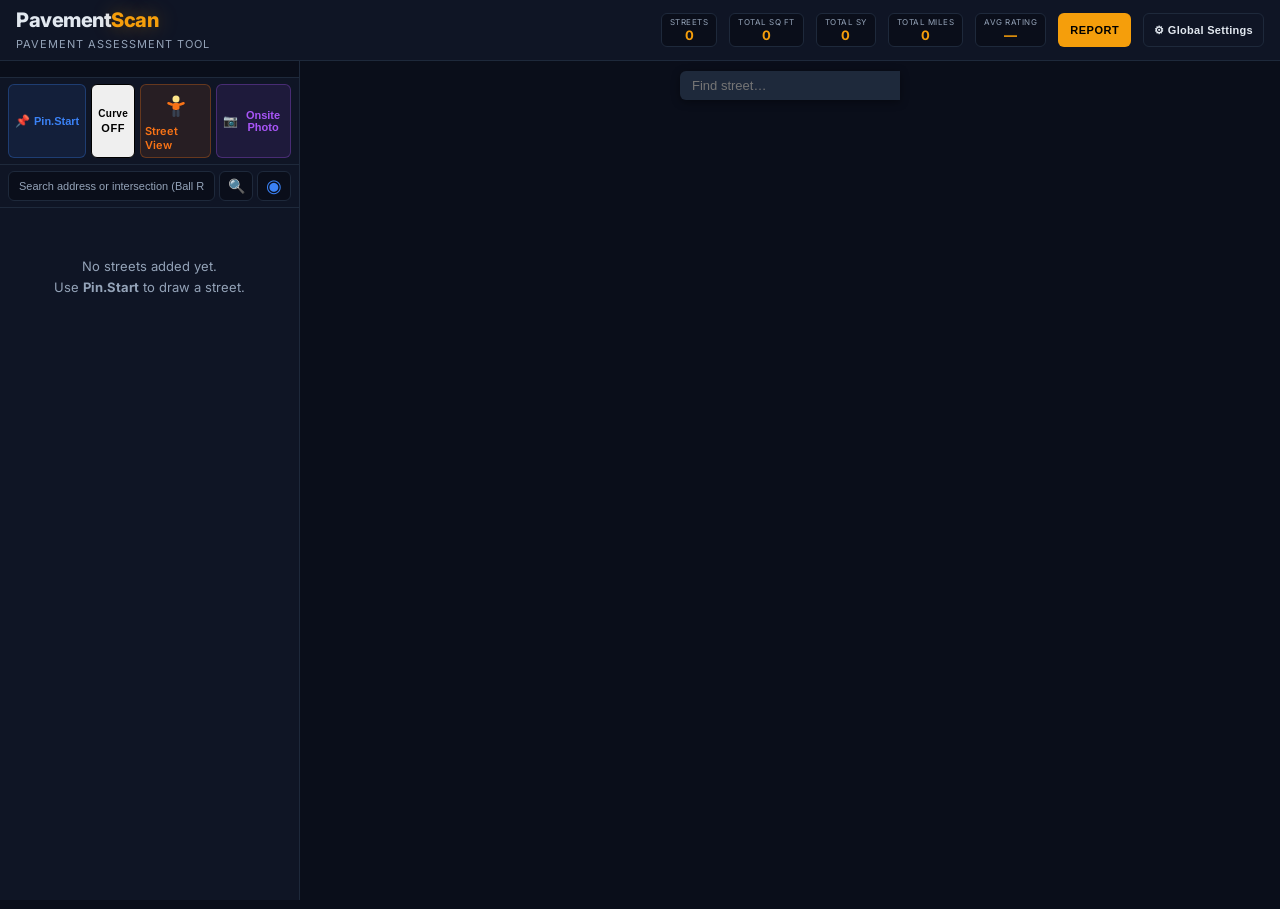
==== commit 3fc7af98: "v273: curve toggle compact — small pill with stacked Curve/ON-OFF label" ====
--- a/index.html
+++ b/index.html
@@ -106,8 +106,9 @@
         <button class="qa-btn qa-highlight" id="btn-pin" onclick="startFreeHighlight()" title="Draw a street — click start then end">
           <span class="qa-icon">&#128204;</span> <span id="btn-pin-label">Pin.Start</span>
         </button>
-        <button class="qa-btn" id="btn-curve-toggle" onclick="toggleCurveMode()" title="Curve mode — click multiple points along a curved street" style="font-size:11px;padding:4px 8px;">
-          〰 Curve: <span id="curve-mode-label">OFF</span>
+        <button class="qa-btn" id="btn-curve-toggle" onclick="toggleCurveMode()" title="Curve mode — click multiple points along a curved street" style="flex:0 0 auto;font-size:10px;padding:2px 6px;line-height:1.3;flex-direction:column;gap:1px;">
+          <span style="color:var(--text-muted);letter-spacing:0.03em">Curve</span>
+          <span id="curve-mode-label" style="font-size:11px;font-weight:700;letter-spacing:0.05em">OFF</span>
         </button>
         <div class="qa-btn qa-worker" id="sv-worker" title="Drag onto the map to open Street View">
           <svg width="22" height="32" viewBox="0 0 22 32" fill="none" xmlns="http://www.w3.org/2000/svg">
@@ -335,7 +336,7 @@
   </div>
 
   <!-- ─── SCRIPTS ─────────────────────────────────────────── -->
-  <script src="app.js?v=234"></script>
+  <script src="app.js?v=241"></script>
   <script async defer
     src="https://maps.googleapis.com/maps/api/js?key=AIzaSyALUzyaUCMmtVah_gcnoe-g2VGeezsPkZ8&callback=initMap&loading=async&libraries=marker">
   </script>
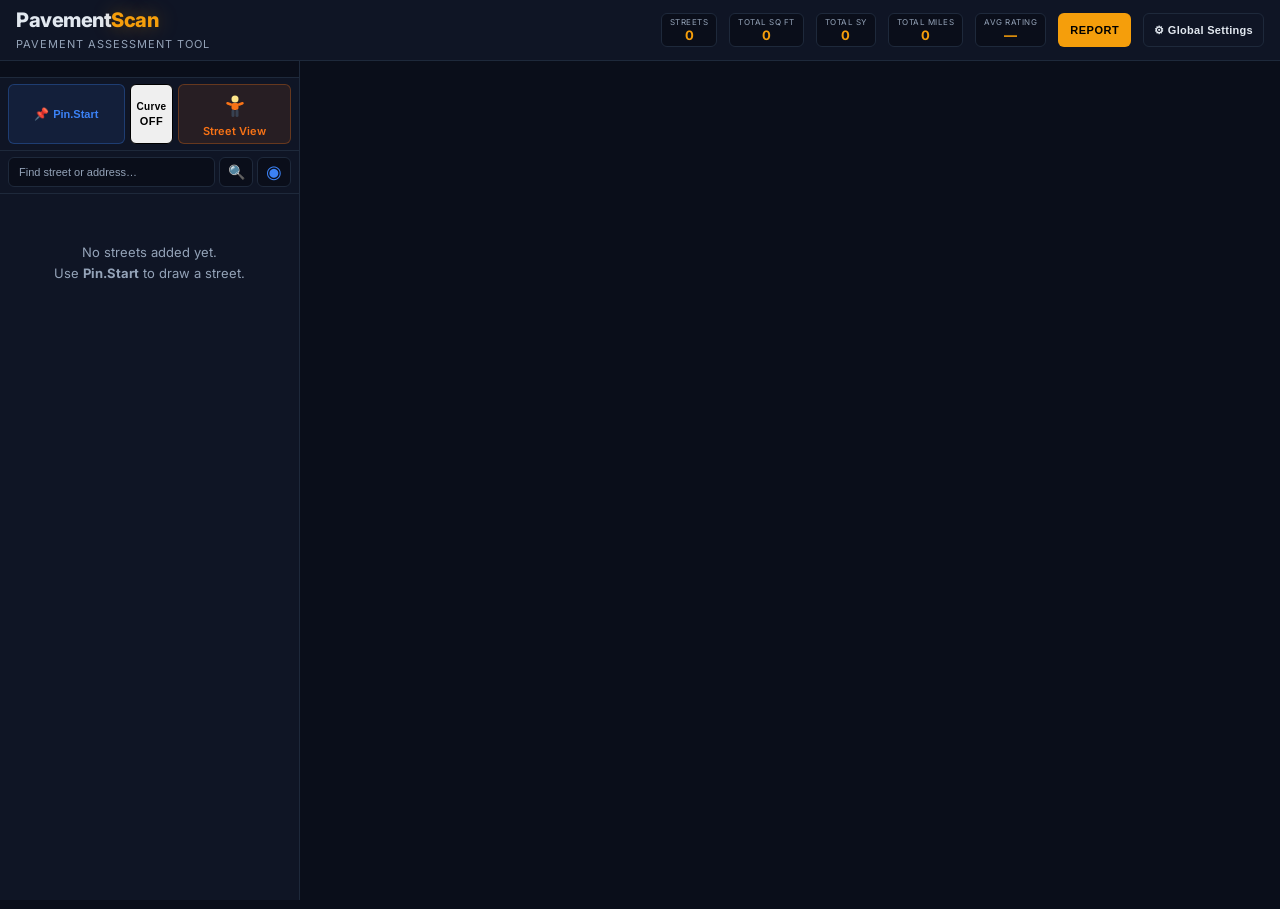
==== commit 295b2496: "v275: merge Find Street into top search bar — removes map overlay, one unified search" ====
--- a/index.html
+++ b/index.html
@@ -121,9 +121,6 @@
           </svg>
           <span>Street View</span>
         </div>
-        <button class="qa-btn qa-photo" onclick="startFreePhoto()" title="Take a crack photo">
-          <span class="qa-icon">&#128247;</span> Onsite Photo
-        </button>
       </div>
       <div id="highlight-bar" class="highlight-bar hidden">
         <span id="highlight-bar-text">Click the START of a street</span>
@@ -146,10 +143,11 @@
           </div>
         </div>
       </div>
-      <div class="search-bar">
-        <input type="text" id="search-input" placeholder="Search address or intersection (Ball Rd &amp; Harbor Blvd)" onkeydown="if(event.key==='Enter')searchLocation()">
-        <button class="btn-search" onclick="searchLocation()" title="Search">&#128269;</button>
+      <div class="search-bar" style="position:relative;flex-wrap:wrap;">
+        <input type="text" id="search-input" placeholder="Find street or address…" oninput="topBarSearch(this.value)" onkeydown="if(event.key==='Enter')topBarSearchEnter();else if(event.key==='Escape'){this.value='';topBarSearch('');}">
+        <button class="btn-search" onclick="topBarSearchEnter()" title="Search">&#128269;</button>
         <button class="btn-nearme" onclick="goToMyLocation()" title="Near Me">&#9673;</button>
+        <div id="top-search-results" style="position:absolute;top:100%;left:0;right:0;background:#1e293b;border-radius:0 0 6px 6px;overflow:hidden;box-shadow:0 4px 12px rgba(0,0,0,0.5);display:none;max-height:240px;overflow-y:auto;z-index:20;border:1px solid rgba(255,255,255,0.08);border-top:none;"></div>
       </div>
       <div id="street-list" class="street-list">
         <div class="empty-state">No streets added yet.<br>Use <strong>Pin.Start</strong> to draw a street.</div>
@@ -159,10 +157,6 @@
     <!-- CENTER — Map -->
     <section id="map-container">
       <div id="map"></div>
-      <div id="map-street-search" style="position:absolute;top:10px;left:50%;transform:translateX(-50%);z-index:5;display:flex;gap:0;">
-        <input id="map-street-search-input" type="text" placeholder="Find street…" oninput="mapStreetSearch(this.value)" onkeydown="if(event.key==='Escape'){this.value='';mapStreetSearch('');}else if(event.key==='Enter'){mapStreetSearchEnter();}" style="width:220px;padding:7px 12px;border-radius:6px 0 0 6px;border:none;background:#1e293b;color:#f1f5f9;font-size:13px;outline:none;box-shadow:0 2px 8px rgba(0,0,0,0.4);">
-        <div id="map-street-search-results" style="position:absolute;top:100%;left:0;right:0;background:#1e293b;border-radius:0 0 6px 6px;overflow:hidden;box-shadow:0 4px 12px rgba(0,0,0,0.5);display:none;max-height:240px;overflow-y:auto;"></div>
-      </div>
       <div id="streetview-panel" class="hidden">
         <div id="streetview-pano"></div>
         <div class="sv-toolbar">
@@ -336,7 +330,7 @@
   </div>
 
   <!-- ─── SCRIPTS ─────────────────────────────────────────── -->
-  <script src="app.js?v=241"></script>
+  <script src="app.js?v=243"></script>
   <script async defer
     src="https://maps.googleapis.com/maps/api/js?key=AIzaSyALUzyaUCMmtVah_gcnoe-g2VGeezsPkZ8&callback=initMap&loading=async&libraries=marker">
   </script>
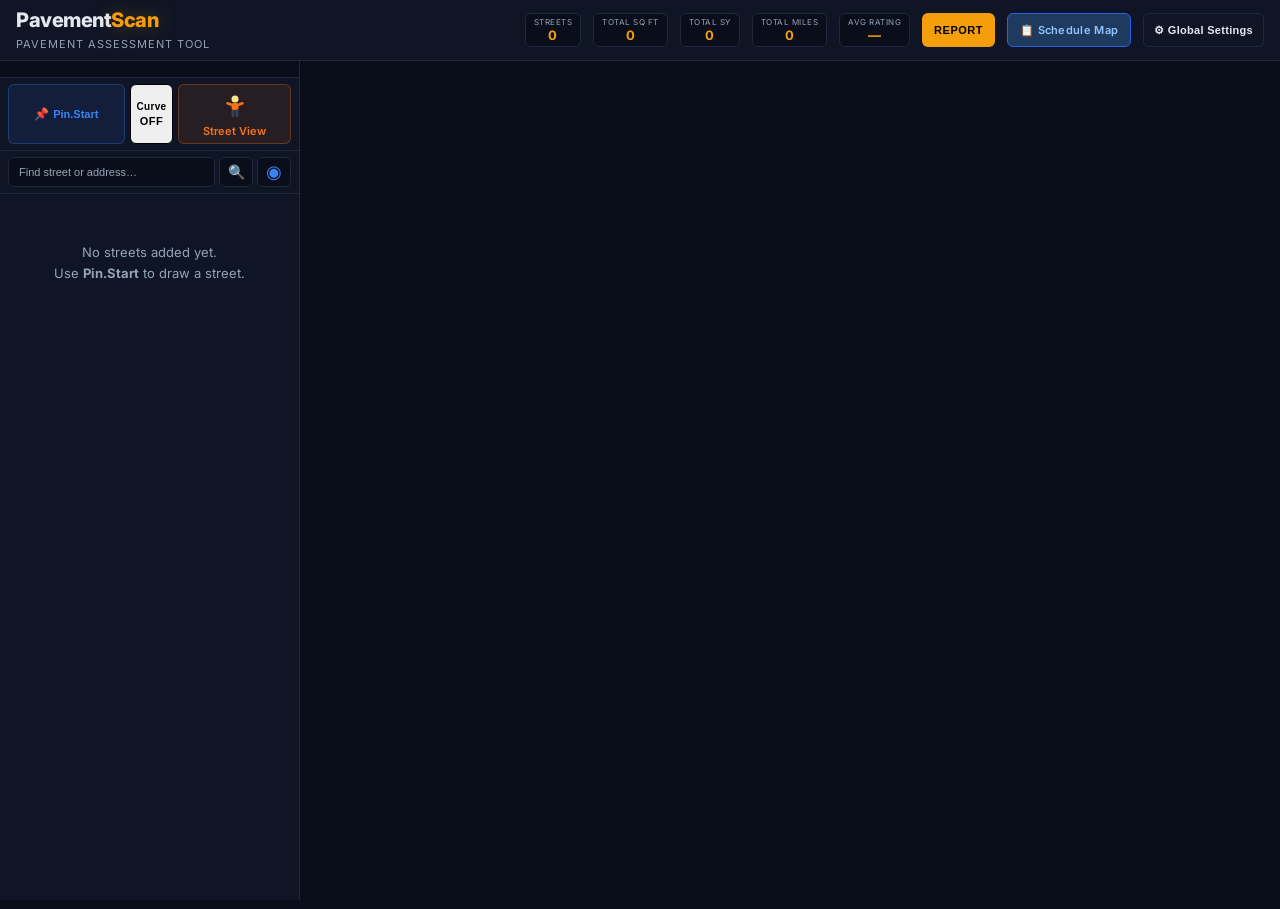
==== commit 7dee7fe6: "v278: add Schedule Map tool for Newark 2025 Slurry Seal — AI reads color-coded schedule images, extr" ====
--- a/index.html
+++ b/index.html
@@ -4,7 +4,7 @@
   <meta charset="UTF-8">
   <meta name="viewport" content="width=device-width, initial-scale=1.0">
   <title>PavementScan</title>
-  <link rel="stylesheet" href="style.css?v=184">
+  <link rel="stylesheet" href="style.css?v=185">
   <link rel="preconnect" href="https://fonts.googleapis.com">
   <link href="https://fonts.googleapis.com/css2?family=Inter:wght@400;500;600;700;800&display=swap" rel="stylesheet">
 </head>
@@ -52,6 +52,7 @@
         <span class="stat-value" id="avg-rating">—</span>
       </div>
       <button class="btn-report" onclick="generateProjectReport()" title="Generate project report">Report</button>
+      <a href="schedule-map.html" class="btn-schedule-map" title="Newark 2025 Slurry Seal Schedule Map">📋 Schedule Map</a>
       <button class="btn-global-settings" onclick="openGlobalSettings()" title="Global AI settings">&#9881; Global Settings</button>
     </div>
   </header>
@@ -330,7 +331,7 @@
   </div>
 
   <!-- ─── SCRIPTS ─────────────────────────────────────────── -->
-  <script src="app.js?v=243"></script>
+  <script src="app.js?v=245"></script>
   <script async defer
     src="https://maps.googleapis.com/maps/api/js?key=AIzaSyALUzyaUCMmtVah_gcnoe-g2VGeezsPkZ8&callback=initMap&loading=async&libraries=marker">
   </script>
--- a/style.css
+++ b/style.css
@@ -173,8 +173,60 @@
   border-right: 1px solid var(--border);
   display: flex;
   flex-direction: column;
+  overflow: hidden;
+  height: 100%;
+}
+
+/* ─── PANEL TABS ───────────────────────────────────────────── */
+.panel-tabs {
+  display: flex;
+  border-bottom: 1px solid var(--border);
+  flex-shrink: 0;
+}
+.panel-tab {
+  flex: 1;
+  padding: 10px 0;
+  background: none;
+  border: none;
+  border-bottom: 2px solid transparent;
+  color: var(--text-muted);
+  font-size: 12px;
+  font-weight: 600;
+  cursor: pointer;
+  letter-spacing: 0.03em;
+  transition: color 0.15s, border-color 0.15s;
+}
+.panel-tab:hover { color: var(--text); }
+.panel-tab.active {
+  color: var(--accent);
+  border-bottom-color: var(--accent);
+}
+.panel-tab-content {
+  display: flex;
+  flex-direction: column;
+  flex: 1;
   overflow-y: auto;
-  height: 100%;
+  min-height: 0;
+}
+.panel-tab-content.hidden { display: none; }
+
+/* ─── NEEDS PINNING SECTION ────────────────────────────────── */
+.needs-pinning-header {
+  font-size: 10px;
+  font-weight: 700;
+  letter-spacing: 0.06em;
+  text-transform: uppercase;
+  color: #f59e0b;
+  padding: 8px 10px 4px;
+}
+.on-map-header {
+  font-size: 10px;
+  font-weight: 700;
+  letter-spacing: 0.06em;
+  text-transform: uppercase;
+  color: var(--text-muted);
+  padding: 8px 10px 4px;
+  border-top: 1px solid var(--border);
 }
 /* ─── PROJECT SELECTOR ─────────────────────────────────────── */
 .project-bar {
@@ -437,7 +489,8 @@
 }
 .toggle-pill:hover { border-color: var(--accent); }
 .toggle-pill-full { flex: 1 1 100%; width: 100%; max-width: 100%; }
-.model-pill { flex: 1 1 100%; }
+.model-pill { flex: 1 1 100%; max-width: 100%; }
+.model-pill .toggle-label { flex-shrink: 0; overflow: visible; text-overflow: unset; }
 .toggle-label {
   color: var(--text-dim);
   font-size: 10px;
@@ -759,6 +812,7 @@
 .street-card.street-card-level-4.active { border-color: #ef4444; box-shadow: 0 0 14px rgba(239,68,68,0.35); }
 .street-card.street-card-done { opacity: 0.5; }
 .street-card.street-card-done .street-card-name { color: #6b7280; text-decoration: line-through; }
+.street-card.street-card-needs-pin { border-color: rgba(245,158,11,0.3); background: rgba(245,158,11,0.04); }
 .street-card-name {
   font-size: 13px;
   font-weight: 600;
@@ -1800,6 +1854,23 @@
   letter-spacing: 0.5px;
 }
 .btn-report:hover { box-shadow: 0 0 12px var(--accent-glow); }
+.btn-schedule-map {
+  background: #1e3a5f;
+  color: #93c5fd;
+  border: 1px solid #2563eb;
+  border-radius: 6px;
+  padding: 5px 12px;
+  font-size: 11px;
+  font-weight: 600;
+  cursor: pointer;
+  text-decoration: none;
+  display: inline-flex;
+  align-items: center;
+  gap: 5px;
+  letter-spacing: 0.3px;
+  font-family: 'Inter', sans-serif;
+}
+.btn-schedule-map:hover { background: #2563eb; color: #fff; }
 .btn-global-settings {
   background: none;
   color: var(--text-muted);
@@ -1957,6 +2028,22 @@
   }
 }
 
+/* ─── PDF DROP ZONE ───────────────────────────────────────── */
+#import-drop-zone {
+  border: 2px dashed rgba(99,102,241,0.4);
+  border-radius: 10px;
+  padding: 20px;
+  text-align: center;
+  cursor: pointer;
+  transition: border-color 0.15s, background 0.15s;
+  margin-bottom: 4px;
+  background: rgba(99,102,241,0.04);
+}
+#import-drop-zone.drag-over {
+  border-color: #6366f1;
+  background: rgba(99,102,241,0.12);
+}
+
 /* ─── ORDER & DUE DATE BADGES ─────────────────────────────── */
 .order-badge {
   display: inline-flex; align-items: center; justify-content: center;
